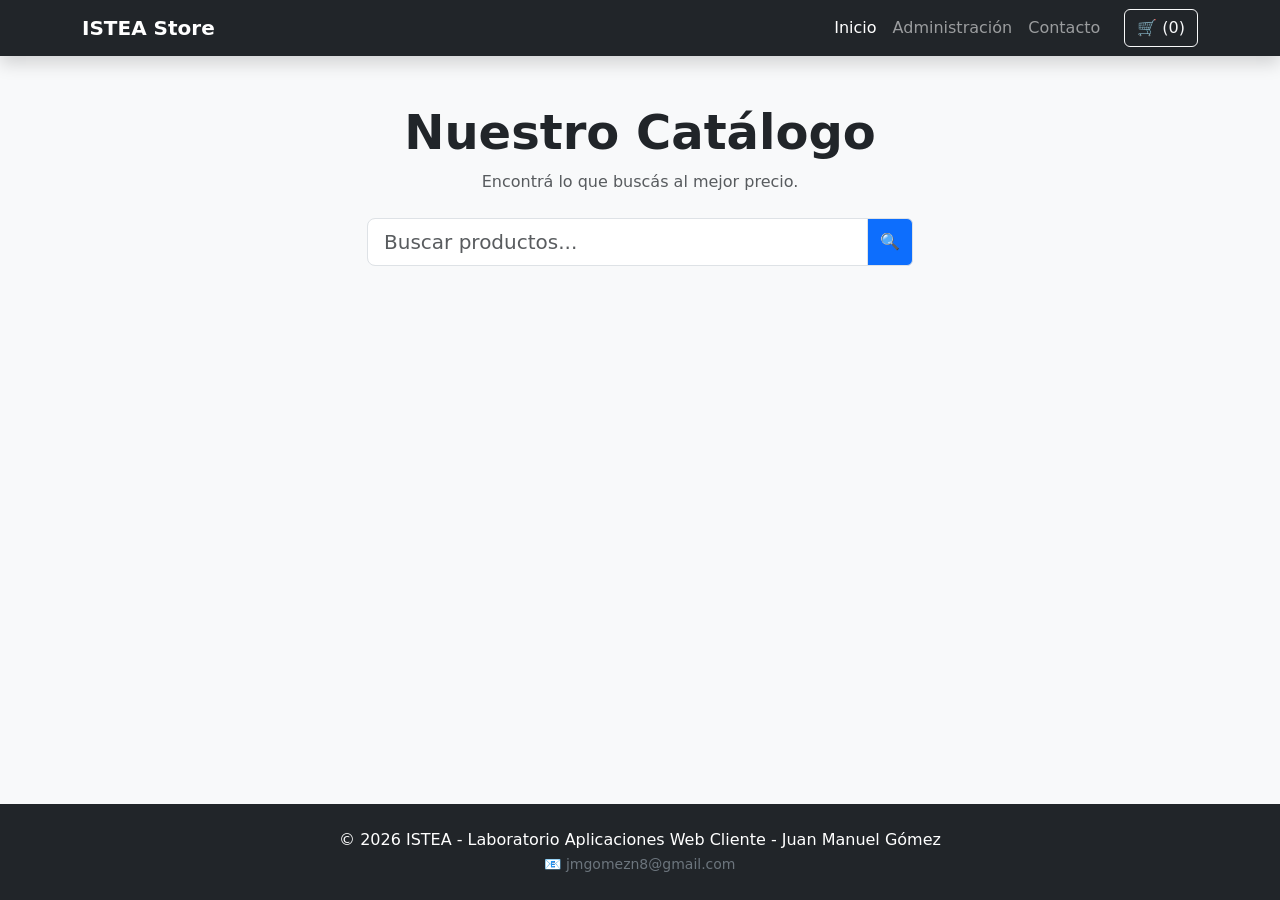
==== index.html @ cd6cf61b "primer commit" ====
<!DOCTYPE html>
<html lang="es">
<head>
    <meta charset="UTF-8">
    <meta name="viewport" content="width=device-width, initial-scale=1.0">
    <title>ISTEA Store | Juan Manuel Gómez</title>
    <link rel="icon" href="./img/favicon.png" type="image/x-icon">
    <link href="https://cdn.jsdelivr.net/npm/bootstrap@5.3.0/dist/css/bootstrap.min.css" rel="stylesheet">
    <link rel="stylesheet" href="./styles/styles.css">
</head>
<body>

    <header class="bg-dark text-white sticky-top shadow">
        <nav class="navbar navbar-expand-lg navbar-dark container">
            <div class="container-fluid">
                <a class="navbar-brand fw-bold" href="./index.html">ISTEA Store</a>
                <button class="navbar-toggler" type="button" data-bs-toggle="collapse" data-bs-target="#navbarNav">
                    <span class="navbar-toggler-icon"></span>
                </button>
                <div class="collapse navbar-collapse" id="navbarNav">
                    <ul class="navbar-nav ms-auto align-items-center">
                        <li class="nav-item"><a class="nav-link active" href="./index.html">Inicio</a></li>
                        <li class="nav-item"><a class="nav-link" href="./crud.html">Administración</a></li>
                        <li class="nav-item"><a class="nav-link" href="./contact.html">Contacto</a></li>
                        <li class="nav-item ms-lg-3">
                            <button class="btn btn-outline-light position-relative" id="btn-open-cart">
                                <span id="cart-badge">🛒 (0)</span>
                            </button>
                        </li>
                    </ul>
                </div>
            </div>
        </nav>
    </header>

    <main class="container my-5">
        <section class="row justify-content-center mb-5">
            <div class="col-md-6">
                <div class="text-center mb-4 prop">
                    <h1 class="display-5 fw-bold">Nuestro Catálogo</h1>
                    <p class="text-muted">Encontrá lo que buscás al mejor precio.</p>
                </div>
                <div class="input-group">
                    <input type="text" id="search-input" class="form-control form-control-lg" placeholder="Buscar productos...">
                    <span class="input-group-text bg-primary text-white">🔍</span>
                </div>
            </div>
        </section>

        <section id="products">
            <div id="products-cards-grid" class="row row-cols-1 row-cols-md-2 row-cols-lg-3 g-4">
                </div>
        </section>
    </main>

    <div class="modal fade" id="productModal" tabindex="-1" aria-hidden="true">
        <div class="modal-dialog modal-lg modal-dialog-centered">
            <div class="modal-content" id="product-detail">
                </div>
        </div>
    </div>

    <div class="offcanvas offcanvas-end" tabindex="-1" id="cartSidebar">
        <div class="offcanvas-header border-bottom">
            <h5 class="offcanvas-title fw-bold">Mi Carrito</h5>
            <button type="button" class="btn-close" data-bs-dismiss="offcanvas"></button>
        </div>
        <div class="offcanvas-body">
            <div id="cart">
                </div>
            <div id="cart-info" class="mt-4 border-top pt-3">
                <div id="cart-total" class="mb-3"></div>
                <div class="d-grid gap-2">
                    <button class="btn btn-success" id="btn-checkout">Finalizar Compra</button>
                    <button class="btn btn-outline-danger btn-sm" id="btn-empty-cart">Vaciar Carrito</button>
                </div>
            </div>
        </div>
    </div>

    <footer class="bg-dark text-white py-4 mt-auto">
        <div class="container text-center">
            <p class="mb-0">© 2026 ISTEA - Laboratorio Aplicaciones Web Cliente - Juan Manuel Gómez</p>
            <small class="text-secondary">📧 jmgomezn8@gmail.com</small>
        </div>
    </footer>

    <div id="global-message" class="global-message hidden"></div>

    <script src="https://cdn.jsdelivr.net/npm/bootstrap@5.3.0/dist/js/bootstrap.bundle.min.js"></script>
    <script src="./js/data.js"></script>
    <script src="./js/index.js"></script>
</body>
</html>
---- styles/styles.css ----
:root {
    --primary-color: #2c3e50;
    --secondary-color: #3498db;
    --bg-color: #f8f9fa;
}

body {
    background-color: var(--bg-color);
    display: flex;
    flex-direction: column;
    min-height: 100vh;
}

footer {
    margin-top: auto;
}

/* Mensajes */
.global-message {
    position: fixed;
    bottom: 20px;
    right: 20px;
    padding: 15px 25px;
    border-radius: 10px;
    z-index: 9999;
    color: white;
    transition: opacity 0.3s ease;
}
.global-message.success { background-color: #27ae60; }
.global-message.warning { background-color: #f39c12; }
.global-message.error { background-color: #e74c3c; }
.hidden { display: none; }

/* Cards de productos */
.product-card {
    border: none;
    transition: transform 0.2s;
    background: white;
    padding: 1rem;
    border-radius: 15px;
    box-shadow: 0 4px 6px rgba(0,0,0,0.05);
}
.product-card:hover { transform: translateY(-5px); }
.product-card img { width: 100%; height: 200px; object-fit: contain; }
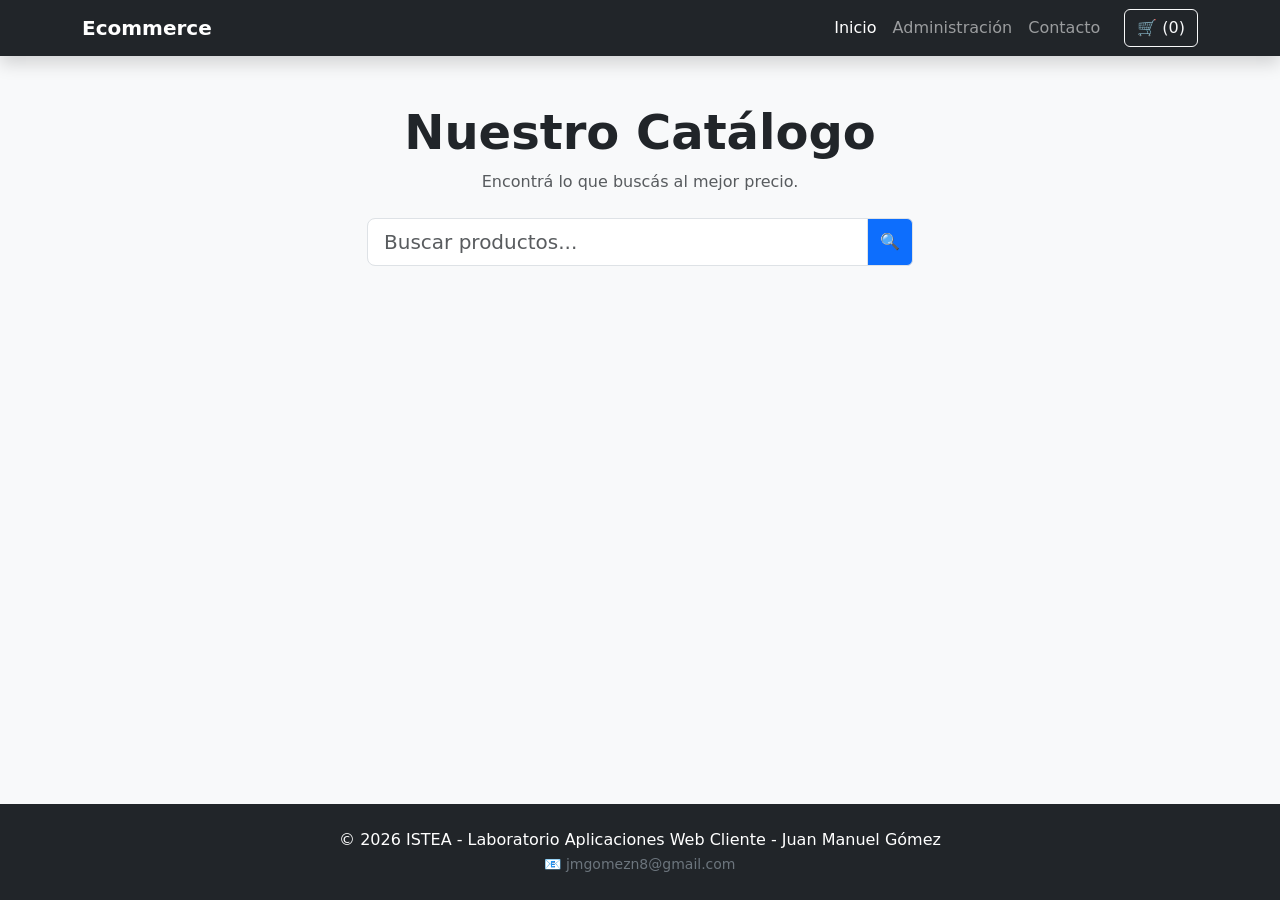
==== commit b3db52b8: "corecciones varias (spa)" ====
--- a/index.html
+++ b/index.html
@@ -3,7 +3,7 @@
 <head>
     <meta charset="UTF-8">
     <meta name="viewport" content="width=device-width, initial-scale=1.0">
-    <title>ISTEA Store | Juan Manuel Gómez</title>
+    <title>Ecommerce | Juan Manuel Gómez</title>
     <link rel="icon" href="./img/favicon.png" type="image/x-icon">
     <link href="https://cdn.jsdelivr.net/npm/bootstrap@5.3.0/dist/css/bootstrap.min.css" rel="stylesheet">
     <link rel="stylesheet" href="./styles/styles.css">
@@ -13,7 +13,7 @@
     <header class="bg-dark text-white sticky-top shadow">
         <nav class="navbar navbar-expand-lg navbar-dark container">
             <div class="container-fluid">
-                <a class="navbar-brand fw-bold" href="./index.html">ISTEA Store</a>
+                <a class="navbar-brand fw-bold" href="./index.html">Ecommerce</a>
                 <button class="navbar-toggler" type="button" data-bs-toggle="collapse" data-bs-target="#navbarNav">
                     <span class="navbar-toggler-icon"></span>
                 </button>
@@ -90,5 +90,6 @@
     <script src="https://cdn.jsdelivr.net/npm/bootstrap@5.3.0/dist/js/bootstrap.bundle.min.js"></script>
     <script src="./js/data.js"></script>
     <script src="./js/index.js"></script>
+    <script src="./js/cart.js"></script>
 </body>
 </html>
